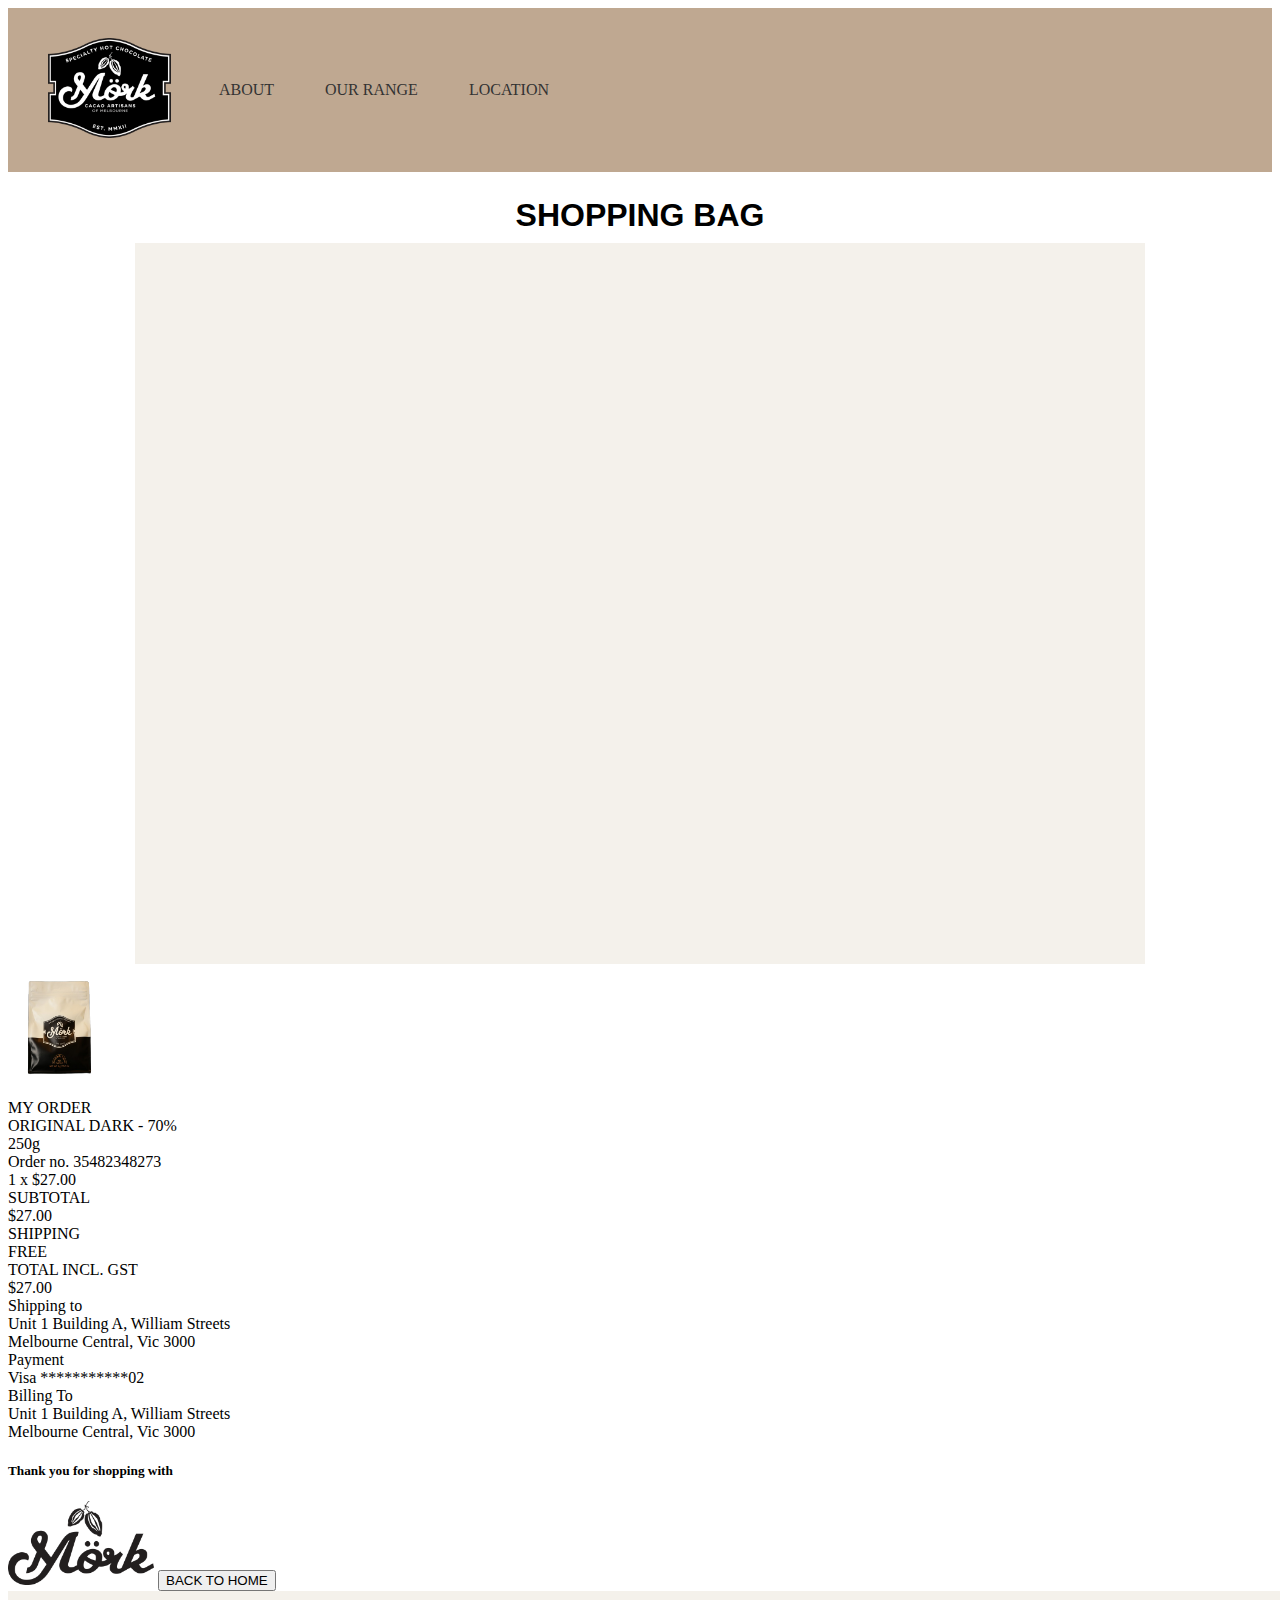
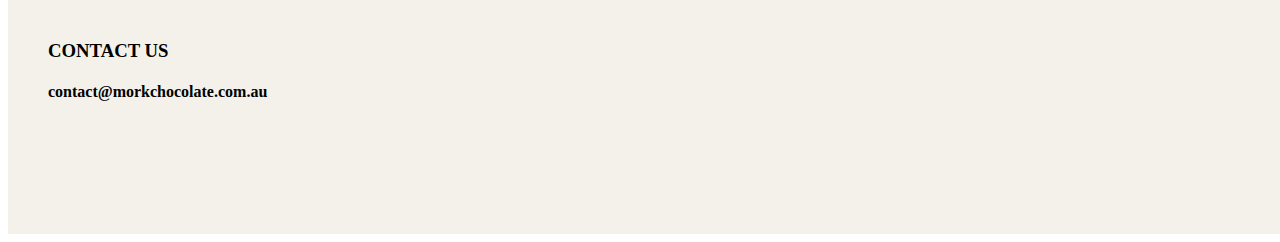
==== confirmation.html @ 85874498 "confirmation page edits" ====
<!DOCTYPE html>
<html lang="en">
 <link rel="stylesheet" href="confirmation.css">
<head>
    <meta charset="UTF-8">
    <meta http-equiv="X-UA-Compatible" content="IE=edge">
    <meta name="viewport" content="width=device-width, initial-scale=1.0">
    <title>Confirmation | Mörk</title>
</head>
<body>
    <header>
        <!--mork logo-->
        <img src="mork logo.png" alt="Mork Chocolate Logo"
            width="123.46"
            height="100">
        <!--menu subheadings-->
        <div class="menu"> <!--menu titles on the header of the website-->
            <div class="about">ABOUT</div>
            <div class="our_range">OUR RANGE</div>
            <div class="location">LOCATION</div>
        </div>

    </header>

    <!--title of the page "Order confirmation"-->
    <h1 style="font-family: Arial, Helvetica, sans-serif;">SHOPPING BAG</h1>

    <!--container in the middle of the website-->
    <div class="container"><!--placed in the centre with text overlaying--></div>

    <!--Mork packing picture (left)-->
    <div class="morkPackagingPic">
        <img src="mork packaging.png" alt="Morkpackaging"
        width="101"
        height="131">
    </div>

    <!--description of the order-->
    <div class="orderConfirmationDetails"> <!--menu titles on the header of the website-->
        <div class="myOrder">MY ORDER</div>
        <div class="name">ORIGINAL DARK - 70%</div>
        <div class="grams">250g</div>
        <div class="orderNum">Order no. 35482348273</div>
        <div class="quantity">1 x $27.00</div>
    </div>

    <!--calculation of the total amount below the description)-->
    <div class="calculationOfTotal">
        <div class="subtotal">SUBTOTAL</div>
        <div class="subtotalAmount">$27.00</div>
        <div class="shipping">SHIPPING</div>
        <div class="shippingFee">FREE</div>
        <!--insert a line here to differenciate the sections-->
        <div class="totalIncGST">TOTAL INCL. GST</div>
        <div class="totalCost">$27.00</div>
    </div>

    <!--information of personal detail shown below-->
    <div class="personalDetails">
        <div class="shippingTo">Shipping to</div> <!--BOLD-->
        <div class="shippingAddress1">Unit 1 Building A, William Streets</div>
        <div class="shippingAddress2">Melbourne Central, Vic 3000</div>
        <div class="payment">Payment</div> <!--BOLD-->
        <div class="paymentDetails">Visa ***********02</div>
        <!--insert a vertical line across to separate them-->
        <div class="billingTo">Billing To</div>
        <div class="billingAdress1">Unit 1 Building A, William Streets</div>
        <div class="billingAdress2">Melbourne Central, Vic 3000</div>
    </div>
   
    <!--Thank you note at the bottom of order confirmation-->
    <h5>Thank you for shopping with</h5>

   <!--insert business logo below - Mork-->
   <img src="morkalternativelogo.png" alt="Mork alternative logo"
            width="146"
            height="84">

    <!--Back to home button to bring to main page-->
    <button>BACK TO HOME</button>
    
    <!--FOOTER-->
    <footer>
        <h3>CONTACT US</h3>
        <h4>contact@morkchocolate.com.au</h4>
        <!-- add the icons and links to socials-->
    </footer>
</body>
</html>
---- confirmation.css ----
/* HEADER */

/* ensure to incorporate changes before submitting the final from idex */
header {
    background-color: #BFA891;
    text-align: left;
    padding: 30px 40px;
    margin-top: auto;
}

/* HEADER - MENU */
.about {

    position: absolute;
    width: 56px;
    height: 12px;
    left: 219px;
    top: 84px;

    /* might change the font later on to a san serif one*/
    font-family: 'Inter';
    font-style: normal;
    font-weight: 400;
    font-size: 16px;
    line-height: 12px;

    /* leading-trim: both;
    text-edge: cap; */
    display: flex;
    align-items: center;

    color: #333333;
}

.our_range {
    position: absolute;
    width: 94px;
    height: 12px;
    left: 325px;
    top: 84px;

    /* might change the font later on to a san serif one*/
    font-family: 'Inter';
    font-style: normal;
    font-weight: 400;
    font-size: 16px;
    line-height: 12px;

    /* leading-trim: both;
    text-edge: cap; */
    display: flex;
    align-items: center;

    color: #333333;
}

.location {
    position: absolute;
    width: 102px;
    height: 12px;
    left: 469px;
    top: 84px;

    font-family: 'Inter';
    font-style: normal;
    font-weight: 400;
    font-size: 16px;
    line-height: 12px;

    /* leading-trim: both;
    text-edge: cap; */
    display: flex;
    align-items: center;

    color: #333333;
}

/* BODY */

body {
    background-color: FFFEFD;
}

/* title - shopping bag */
/* h1 {
    text-align: center;
    width: 285px;
    height: 28px;
    left: 498px;
    top: 252px; */

    h1 {
        text-align: center;
        margin: auto;
        padding: 25px;
        width: 286px;
        height: 21px;
    }

    /* search for a suitable font and use it for the entire website as "inter" does not exist in css*/
    /* font-family: 'Inter';
    font-style: normal;*/
    /* font-weight: 400;
    font-size: 38px;
    line-height: 60px; */

    /* display: flex;
    align-items: center;

    color: #333333;
} */

/* CONTAINER - in the middle behind text */
.container {
    margin: auto;
    width: 1010px;
    height: 721px;
    left: 135px;
    top: 268px;

    background: #F4F1EB;
}






/* FOOTER */
/* copy and paste from index when finalised */
footer {
    margin: auto;
    width: 1280px;
    height: 183px;
    left: 0px;
    top: 1084px;
    background: #F4F1EB;
    padding: 30px 40px;
}
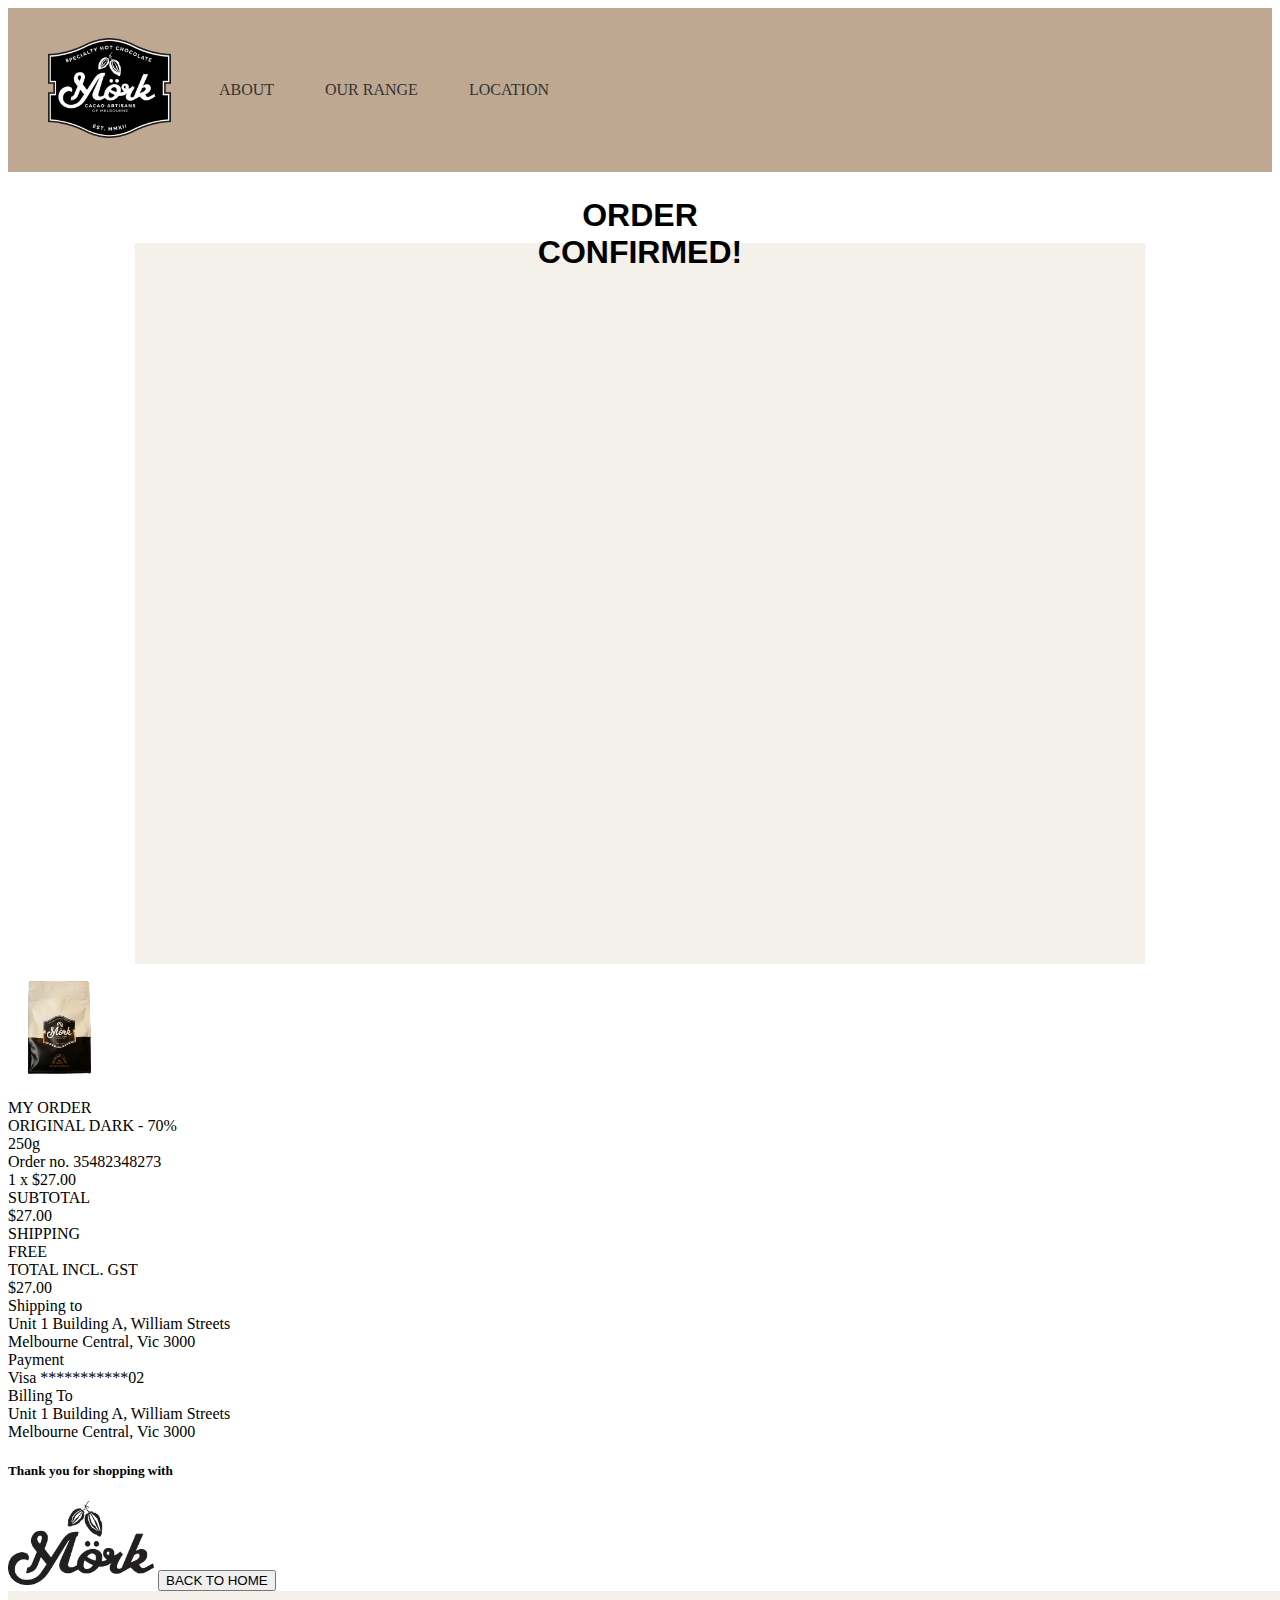
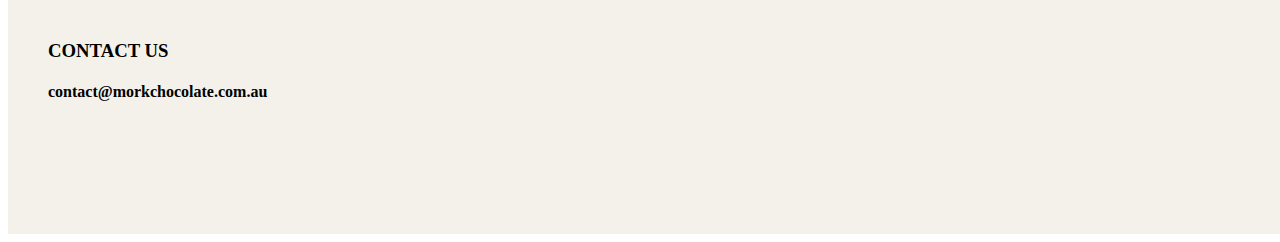
==== commit d0bf519b: "small changes" ====
--- a/confirmation.html
+++ b/confirmation.html
@@ -23,7 +23,7 @@
     </header>
 
     <!--title of the page "Order confirmation"-->
-    <h1 style="font-family: Arial, Helvetica, sans-serif;">SHOPPING BAG</h1>
+    <h1 style="font-family: Arial, Helvetica, sans-serif;">ORDER CONFIRMED!</h1>
 
     <!--container in the middle of the website-->
     <div class="container"><!--placed in the centre with text overlaying--></div>
--- a/confirmation.css
+++ b/confirmation.css
@@ -10,7 +10,6 @@
 
 /* HEADER - MENU */
 .about {
-
     position: absolute;
     width: 56px;
     height: 12px;
@@ -121,6 +120,22 @@
     background: #F4F1EB;
 }
 
+.myOrder {
+    margin: auto;
+    
+
+}
+
+
+
+
+/* <div class="orderConfirmationDetails"> <!--menu titles on the header of the website-->
+<div class="myOrder">MY ORDER</div>
+<div class="name">ORIGINAL DARK - 70%</div>
+<div class="grams">250g</div>
+<div class="orderNum">Order no. 35482348273</div>
+<div class="quantity">1 x $27.00</div>
+</div> */
 
 
 
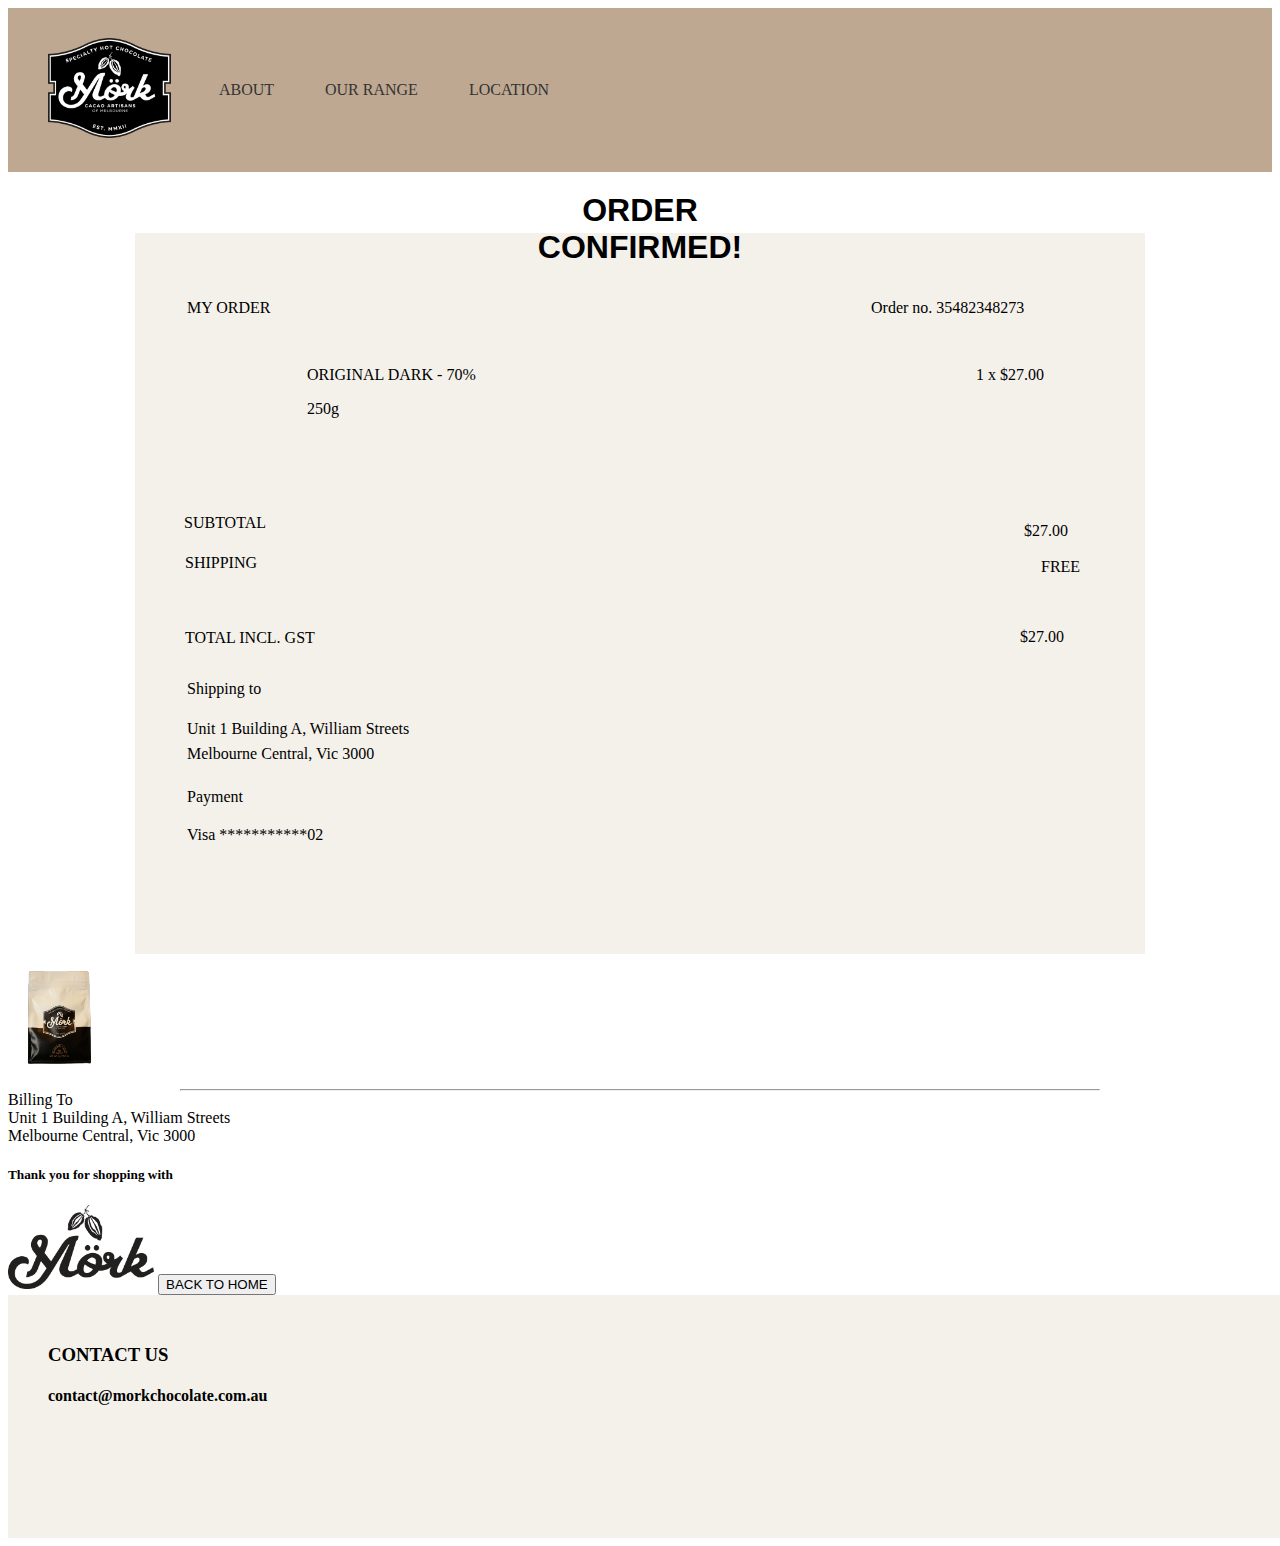
==== commit e0a6035f: "confirmation" ====
--- a/confirmation.html
+++ b/confirmation.html
@@ -50,6 +50,9 @@
         <div class="subtotalAmount">$27.00</div>
         <div class="shipping">SHIPPING</div>
         <div class="shippingFee">FREE</div>
+
+        <hr>
+
         <!--insert a line here to differenciate the sections-->
         <div class="totalIncGST">TOTAL INCL. GST</div>
         <div class="totalCost">$27.00</div>
--- a/confirmation.css
+++ b/confirmation.css
@@ -91,7 +91,7 @@
     h1 {
         text-align: center;
         margin: auto;
-        padding: 25px;
+        padding: 20px;
         width: 286px;
         height: 21px;
     }
@@ -120,23 +120,168 @@
     background: #F4F1EB;
 }
 
+
+/* ORDER CONFIRMED DETAILS TOP */
+/* change to responsive ltr */
+
 .myOrder {
+    /* text-align: left;
+    margin: auto; */
+    position: absolute;
+    width: 104px;
+    height: 15px;
+    left: 187px;
+    top: 299px;
+}
+
+.name {
+    position: absolute;
+    width: 245px;
+    height: 17px;
+    left: 307px;
+    top: 366px;
+}
+
+.grams {
+    position: absolute;
+    width: 57px;
+    height: 17px;
+    left: 307px;
+    top: 400px;
+}
+
+.orderNum {
+    position: absolute;
+    width: 231px;
+    height: 15px;
+    left: 871px;
+    top: 299px;
+}
+
+.quantity {
+    position: absolute;
+    width: 112px;
+    height: 17px;
+    left: 976px;
+    top: 366px;
+}
+
+/* SUBTOTAL AT THE MIDDLE SECTION */
+
+.subtotal {
+    position: absolute;
+    width: 114px;
+    height: 16px;
+    left: 184px;
+    top: 514px;
+}
+
+.subtotalAmount {
+    position: absolute;
+    width: 71px;
+    height: 16px;
+    left: 1024px;
+    top: 522px;
+}
+
+.shipping {
+    position: absolute;
+    width: 103px;
+    height: 16px;
+    left: 185px;
+    top: 554px;
+}
+
+.shippingFee {
+    position: absolute;
+    width: 54px;
+    height: 16px;
+    left: 1041px;
+    top: 558px;
+}
+
+hr {
     margin: auto;
-    
-
-}
-
-
-
-
-/* <div class="orderConfirmationDetails"> <!--menu titles on the header of the website-->
-<div class="myOrder">MY ORDER</div>
-<div class="name">ORIGINAL DARK - 70%</div>
-<div class="grams">250g</div>
-<div class="orderNum">Order no. 35482348273</div>
-<div class="quantity">1 x $27.00</div>
-</div> */
-
+    width: 918px;
+    left: 184px;
+    top: 598px;
+}
+
+.totalIncGST {
+    position: absolute;
+    width: 183px;
+    height: 16px;
+    left: 185px;
+    top: 629px;
+}
+
+.totalCost {
+    position: absolute;
+    width: 75px;
+    height: 16px;
+    left: 1020px;
+    top: 628px;
+}
+
+/* PERSONAL DETAILS AT THE BOTTOM SECTION */
+
+.shippingTo {
+    position: absolute;
+    width: 112px;
+    height: 15px;
+    left: 187px;
+    top: 680px;
+}
+
+.shippingAddress1 {
+    position: absolute;
+    width: 244px;
+    height: 12px;
+    left: 187px;
+    top: 720px;
+}
+
+.shippingAddress2 {
+    position: absolute;
+    width: 218px;
+    height: 12px;
+    left: 187px;
+    top: 745px;
+}
+
+.payment {
+    position: absolute;
+    width: 86px;
+    height: 15px;
+    left: 187px;
+    top: 788px;
+}
+
+.paymentDetails {
+    position: absolute;
+    width: 145px;
+    height: 12px;
+    left: 187px;
+    top: 826px;
+}
+
+/* insert a vertical line here*/
+
+
+
+
+
+/* <div class="personalDetails">
+        <div class="shippingTo">Shipping to</div> <!--BOLD-->
+        <div class="shippingAddress1">Unit 1 Building A, William Streets</div>
+        <div class="shippingAddress2">Melbourne Central, Vic 3000</div>
+        <div class="payment">Payment</div> <!--BOLD-->
+        <div class="paymentDetails">Visa ***********02</div>
+        <!--insert a vertical line across to separate them-->
+        <div class="billingTo">Billing To</div>
+        <div class="billingAdress1">Unit 1 Building A, William Streets</div>
+        <div class="billingAdress2">Melbourne Central, Vic 3000</div>
+    </div> */
 
 
 
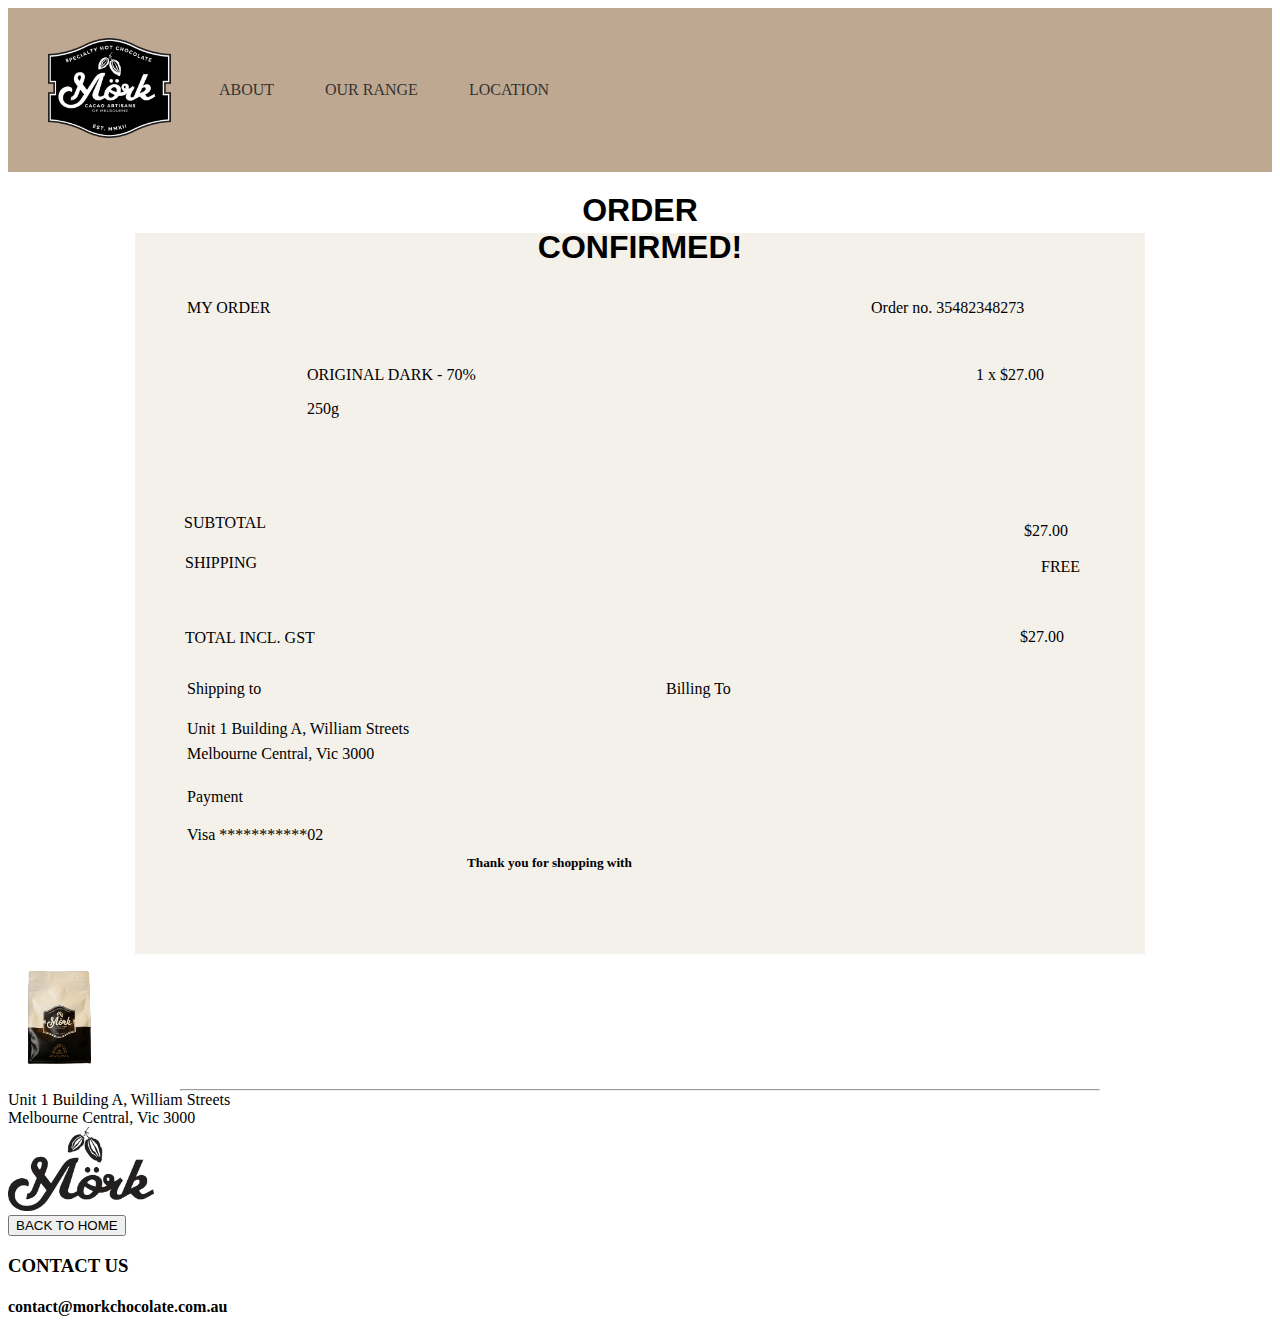
==== commit 33518365: "edit" ====
--- a/confirmation.html
+++ b/confirmation.html
@@ -75,9 +75,13 @@
     <h5>Thank you for shopping with</h5>
 
    <!--insert business logo below - Mork-->
-   <img src="morkalternativelogo.png" alt="Mork alternative logo"
+
+   <div class="morkAlternativeLogo">
+    <img src="morkalternativelogo.png" alt="Mork alternative logo"
             width="146"
             height="84">
+   </div>
+   
 
     <!--Back to home button to bring to main page-->
     <button>BACK TO HOME</button>
--- a/confirmation.css
+++ b/confirmation.css
@@ -267,28 +267,48 @@
 
 /* insert a vertical line here*/
 
-
-
-
-
-/* <div class="personalDetails">
-        <div class="shippingTo">Shipping to</div> <!--BOLD-->
-        <div class="shippingAddress1">Unit 1 Building A, William Streets</div>
-        <div class="shippingAddress2">Melbourne Central, Vic 3000</div>
-        <div class="payment">Payment</div> <!--BOLD-->
-        <div class="paymentDetails">Visa ***********02</div>
-        <!--insert a vertical line across to separate them-->
-        <div class="billingTo">Billing To</div>
-        <div class="billingAdress1">Unit 1 Building A, William Streets</div>
-        <div class="billingAdress2">Melbourne Central, Vic 3000</div>
-    </div> */
+.billingTo {
+    position: absolute;
+    width: 85px;
+    height: 15px;
+    left: 666px;
+    top: 680px;
+}
+
+.billingAddress1 {
+    position: absolute;
+    width: 244px;
+    height: 12px;
+    left: 666px;
+    top: 720px;
+}
+
+.billingAddress2 {
+    position: absolute;
+    width: 218px;
+    height: 12px;
+    left: 666px;
+    top: 745px;
+}
+
+h5 {
+    position: absolute;
+    width: 347px;
+    height: 65px;
+    left: 467px;
+    top: 833px;
+}
+
+/* .morkAlternativeLogo {
+    dwf
+}
 
 
 
 
 /* FOOTER */
 /* copy and paste from index when finalised */
-footer {
+/* footer {
     margin: auto;
     width: 1280px;
     height: 183px;
@@ -296,4 +316,4 @@
     top: 1084px;
     background: #F4F1EB;
     padding: 30px 40px;
-}+}  */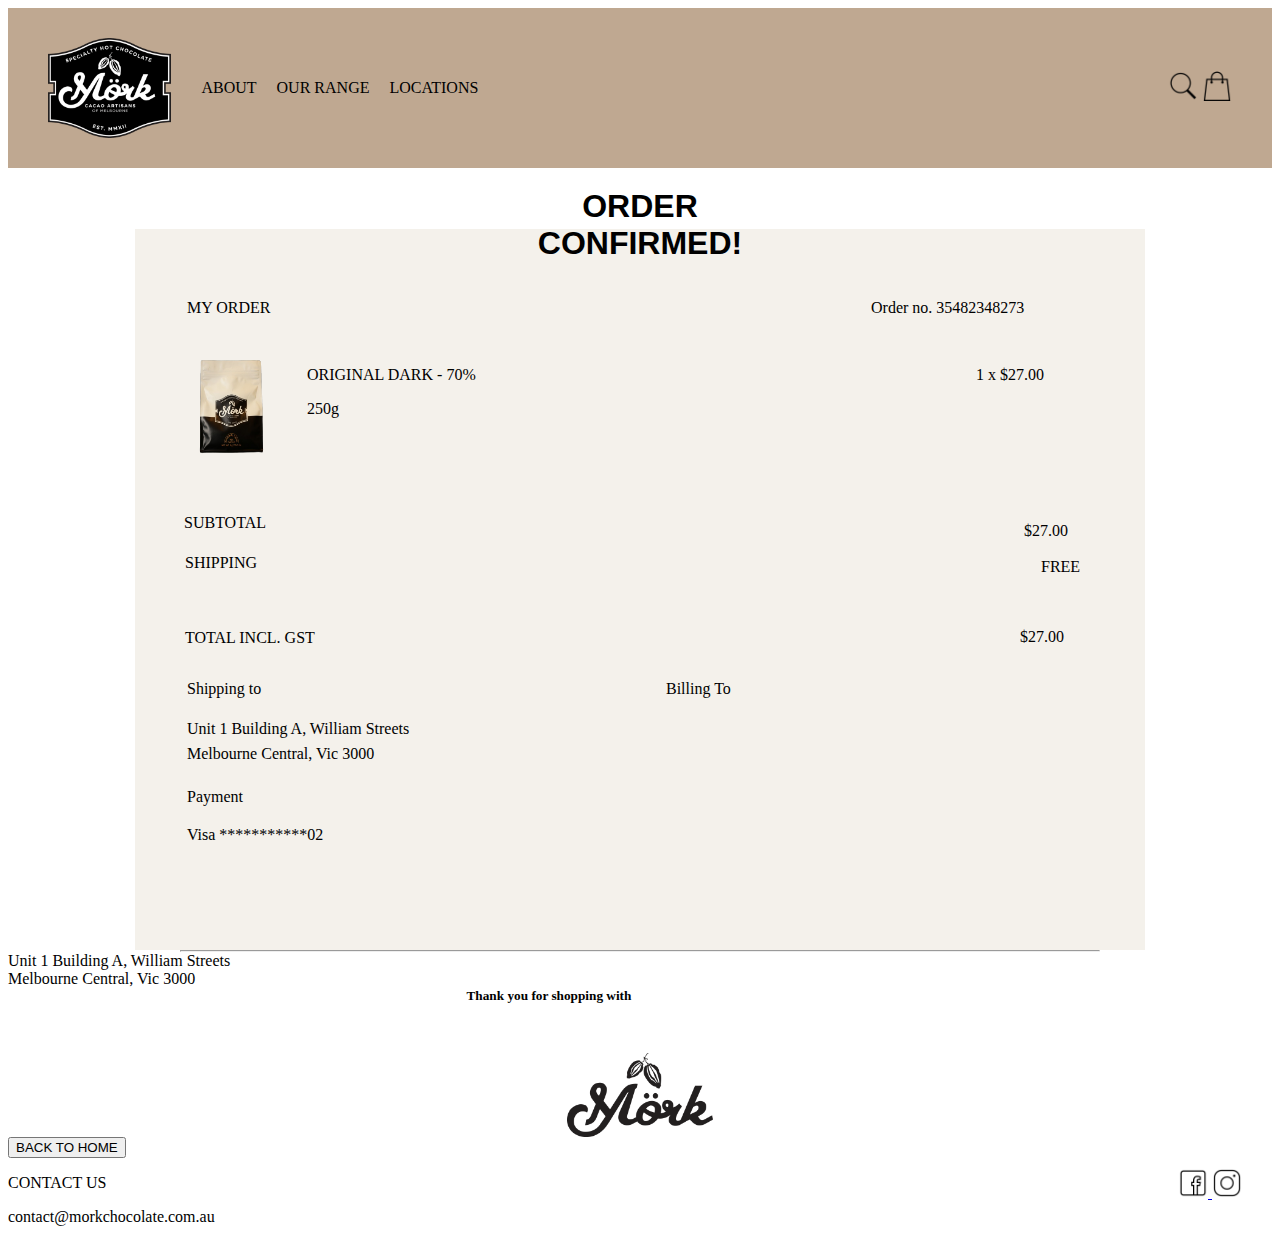
==== commit c653315f: "final edits" ====
--- a/confirmation.html
+++ b/confirmation.html
@@ -9,17 +9,29 @@
 </head>
 <body>
     <header>
-        <!--mork logo-->
-        <img src="mork logo.png" alt="Mork Chocolate Logo"
-            width="123.46"
-            height="100">
-        <!--menu subheadings-->
-        <div class="menu"> <!--menu titles on the header of the website-->
-            <div class="about">ABOUT</div>
-            <div class="our_range">OUR RANGE</div>
-            <div class="location">LOCATION</div>
+        <div class="header">
+            <img src="morkLogo.png" alt="Mork Chocolate Logo" height="100px">
+    
+            <div class="menu">
+                <div class="about">
+                    <p>ABOUT</p>
+                </div>
+                
+                <div class="ourRange">
+                    <p>OUR RANGE</p>
+                </div>
+                
+                <div class="locations">
+                    <p>LOCATIONS</p>
+                </div>
+            </div>
+    
+            <div class="headerIcons">
+                <img src="search.png" height="30px">
+                <img src="bag.png" height="30px" onclick="window.location.href = 'shopping.html'">
+            </div>
+    
         </div>
-
     </header>
 
     <!--title of the page "Order confirmation"-->
@@ -30,7 +42,7 @@
 
     <!--Mork packing picture (left)-->
     <div class="morkPackagingPic">
-        <img src="mork packaging.png" alt="Morkpackaging"
+        <img src="morkPackaging.png" alt="Morkpackaging"
         width="101"
         height="131">
     </div>
@@ -77,20 +89,34 @@
    <!--insert business logo below - Mork-->
 
    <div class="morkAlternativeLogo">
-    <img src="morkalternativelogo.png" alt="Mork alternative logo"
+    <img src="morkAltLogo.png" alt="Mork alternative logo"
             width="146"
             height="84">
    </div>
    
 
     <!--Back to home button to bring to main page-->
-    <button>BACK TO HOME</button>
+
+    <button class="back" onclick="window.location.href = 'index.html'">BACK TO HOME</button>
     
     <!--FOOTER-->
     <footer>
-        <h3>CONTACT US</h3>
-        <h4>contact@morkchocolate.com.au</h4>
-        <!-- add the icons and links to socials-->
+        <div class="footer">
+            <div class="contact">
+                <p>CONTACT US</p>
+                <p>contact@morkchocolate.com.au</p>
+            </div>    
+            
+            <div class="socials">
+                <a href="https://www.facebook.com/MorkChocolate/">
+                    <img src="facebook.png" height="30px">
+                </a>
+                <a href="https://www.instagram.com/morkchocolate/"> 
+                    <img src="instagram.png" height="30px">
+                </a>
+            </div>
+        </div>
+       
     </footer>
 </body>
 </html>--- a/confirmation.css
+++ b/confirmation.css
@@ -1,78 +1,47 @@
 /* HEADER */
 
 /* ensure to incorporate changes before submitting the final from idex */
+
 header {
     background-color: #BFA891;
-    text-align: left;
     padding: 30px 40px;
-    margin-top: auto;
-}
-
-/* HEADER - MENU */
-.about {
-    position: absolute;
-    width: 56px;
-    height: 12px;
-    left: 219px;
-    top: 84px;
-
-    /* might change the font later on to a san serif one*/
-    font-family: 'Inter';
-    font-style: normal;
-    font-weight: 400;
-    font-size: 16px;
-    line-height: 12px;
-
-    /* leading-trim: both;
-    text-edge: cap; */
+    margin-top: 0px;
+}
+
+.header {
     display: flex;
+    flex-wrap: wrap;
     align-items: center;
-
-    color: #333333;
-}
-
-.our_range {
-    position: absolute;
-    width: 94px;
-    height: 12px;
-    left: 325px;
-    top: 84px;
-
-    /* might change the font later on to a san serif one*/
-    font-family: 'Inter';
-    font-style: normal;
-    font-weight: 400;
-    font-size: 16px;
-    line-height: 12px;
-
-    /* leading-trim: both;
-    text-edge: cap; */
-    display: flex;
-    align-items: center;
-
-    color: #333333;
-}
-
-.location {
-    position: absolute;
-    width: 102px;
-    height: 12px;
-    left: 469px;
-    top: 84px;
-
-    font-family: 'Inter';
-    font-style: normal;
-    font-weight: 400;
-    font-size: 16px;
-    line-height: 12px;
-
-    /* leading-trim: both;
-    text-edge: cap; */
-    display: flex;
-    align-items: center;
-
-    color: #333333;
-}
+    flex-direction: row;
+    max-width: 100%;
+}
+
+    .menu {
+        display: flex;
+        justify-content: space-between;
+        font-size: 16px;
+        padding-left: 30px;
+    } 
+
+    .about {
+        padding-right: 20px;
+        cursor: pointer;
+    }
+
+    .ourRange {
+        padding-right: 20px;
+        cursor: pointer;
+    }
+
+    .locations {
+        cursor: pointer;
+    }
+
+    .headerIcons {
+        margin-left: auto;
+        cursor: pointer;
+    }
+
 
 /* BODY */
 
@@ -134,6 +103,14 @@
     top: 299px;
 }
 
+.morkPackagingPic{
+    position: absolute;
+    width: 101px;
+    height: 131px;
+    left: 180px;
+    top: 343px;
+}
+
 .name {
     position: absolute;
     width: 245px;
@@ -292,28 +269,51 @@
 }
 
 h5 {
-    position: absolute;
+    margin: auto;
     width: 347px;
     height: 65px;
     left: 467px;
     top: 833px;
 }
 
-/* .morkAlternativeLogo {
-    dwf
-}
-
-
-
-
-/* FOOTER */
-/* copy and paste from index when finalised */
-/* footer {
+
+
+
+.morkAlternativeLogo{
     margin: auto;
-    width: 1280px;
-    height: 183px;
-    left: 0px;
-    top: 1084px;
-    background: #F4F1EB;
-    padding: 30px 40px;
-}  */+    width: 146px;
+    height: 84px;
+    left: 567px;
+    top: 891px;
+}
+
+/*FOOTER*/
+
+.footer {
+    display: flex;
+    justify-content: space-between;
+}
+    .socials {
+        padding-right: 30px; 
+        padding-top: 10px;
+        cursor: pointer;
+    }
+
+@media only screen and (max-width: 600px) {
+    footer {
+        background: #BFA891; /* changes colour of footer when on a small screen */
+    }
+    .menu {
+        font-size: 10px;
+        padding-left: 20px;
+    }
+    .about {
+        padding-right: 10px;
+    }
+    .ourrange {
+        padding-right: 10px;
+    }
+    .explore {
+        font-size: 20px;
+    }
+} 